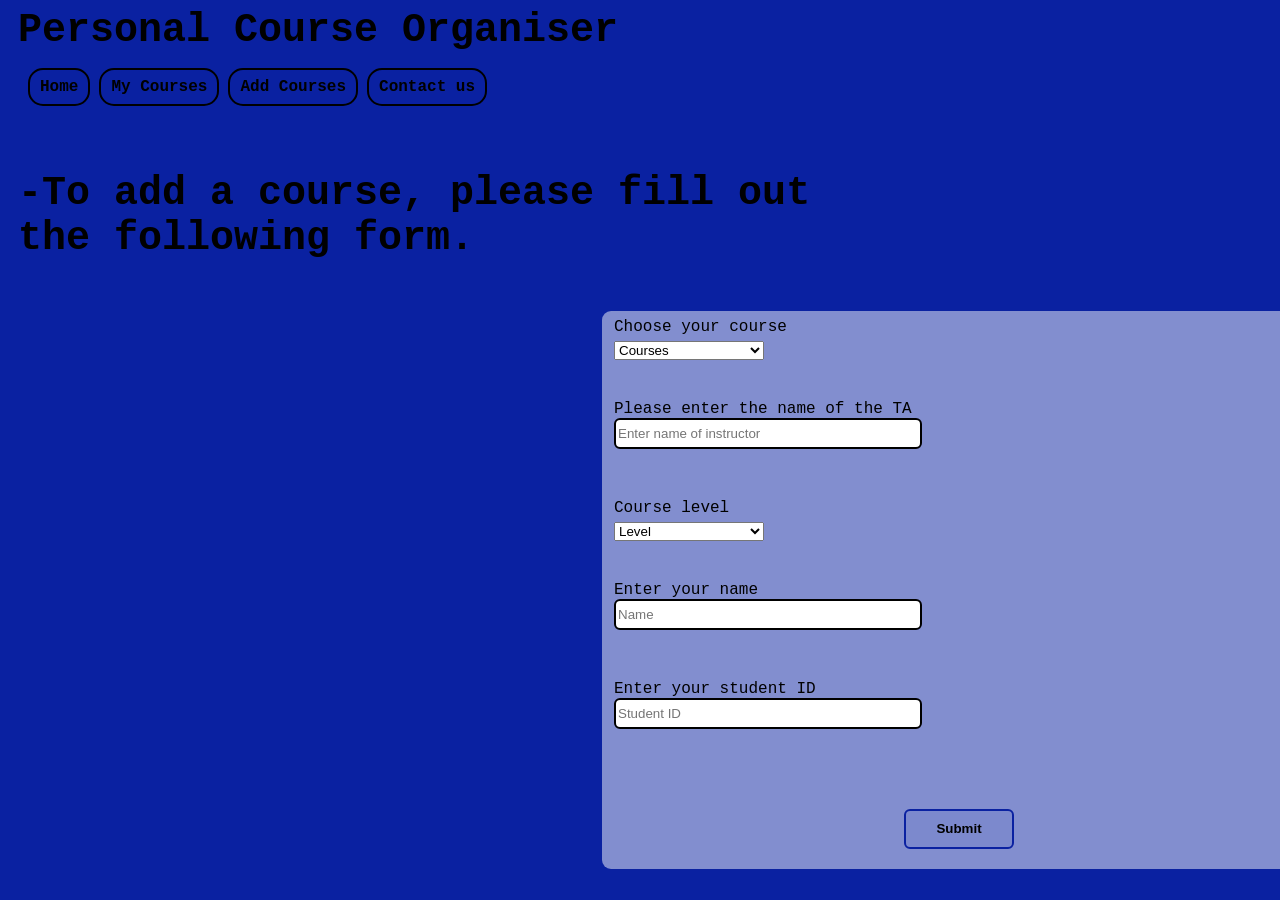
==== Add/AddPage.html @ b4a3288a "first commit" ====
<!DOCTYPE html>
<html>
    <head>
        <link rel="stylesheet" type="text/css" href="AddPage.css">
        <title>Add Courses</title>
    </head>
    <body>
    <section id="Prompts">
        <h1 class="title">Personal Course Organiser</h1>
        <nav>
        <a href="../Home/Home.html">Home</a>
        <a>My Courses</a>
        <a href="AddPage.html">Add Courses</a>
        <a href="../Contact/Contact.html">Contact us</a>
        </nav>
        <p class="request">-To add a course, please fill out the following form.</p>
    </section>    
        <form>
            <fieldset>
        <section id="Drop-down courses list">        
                <label>Choose your course</label>
                <select name="Courses" class="DDlist">
                    <option value="" disabled selected>Courses</option>
                    <option value="1">Subject-1</option>
                    <option value="2">Subject-2</option>
                    <option value="1">Subject-3</option>
                    <option value="2">Subject-4</option>
                    <option value="1">Subject-5</option>
                </select>
        </section>
        <section id="TA name AND course level">
                <p class="TA">Please enter the name of the TA</p>
                <input type="text" placeholder="Enter name of instructor">
                <p class="TA">Course level</p>
                <select name="" class="DDlist">
                    <option value="" disabled selected>Level</option>
                    <option value="1">1</option>
                    <option value="2">2</option>
                    <option value="3">3</option>
                    <option value="4">4</option>
                </select>
        </section>
                <p class="TA">Enter your name</p>
                <input type="text" placeholder="Name">
                <p class="TA">Enter your student ID</p>
                <input type="text" placeholder="Student ID">
                <input type="submit" class="sub-button" value="Submit">
            </fieldset>
        </form>
    </body>
</html>
---- Add/AddPage.css ----
body{
    background-image: url(../Pix/Stronger.jpg);
    background-color: rgb(10, 33, 161);
    background-repeat: no-repeat;
    background-position: center;
    background-size: cover;
    min-height: 90vh;
}
nav {
  display: inline-block;
  padding: 15px 20px;
}
nav a {
  display: inline-block;
  color: black;
  border-color: black;
  border-style: solid;
  border-width: 2px;
  text-decoration: none;
  font-weight: bold;
  font-family: 'Courier New', Courier, monospace;
  padding-left: 10px;
  padding-right: 10px;
  padding-bottom: 8px;
  padding-top: 8px;
  margin-right: 5px;
  border-radius: 15px;
}
nav a:hover {
  transition: 0.25s;
  cursor: pointer;
  background-color: black;
  color: rgb(255, 255, 255);
}
.title{
    display: inline;
    font-family: 'Courier New', Courier, monospace;
    border: none;
    margin-top: 0;
    margin-right: 400px;
    padding: 10px;
    font-size: 40px;
}
.request{
    font-weight: bold;
    font-family: 'Courier New', Courier, monospace;
    border: none;
    margin-top: 40px;
    margin-right: 400px;
    padding: 10px;
    font-size: 40px;
}
fieldset{
    display: inline-block;
    border-color: rgb(0, 0, 0);
    border-style: none;
    border-radius: 9px;
    background-color: rgba(255, 255, 255, 0.49);
    position: absolute;
    left: 600px;
    width: 700px;
}
label{
    font-family: 'Courier New', Courier, monospace;
}
.DDlist{
    display: block;
    font-family:'Franklin Gothic Medium', 'Arial Narrow', Arial, sans-serif;
    width: 150px;
    margin-top: 5px;
    margin-bottom: 20px;
}
.TA{
    margin-top: 40px;
    margin-bottom: 0;
    font-family: 'Courier New', Courier, monospace;
}
input{
    margin-bottom: 10px;
    border-color: rgb(0, 0, 0);
    border-style: solid;
    border-radius: 6px;
    height: 25px;
    width: 300px;
}
.sub-button{
    display: block;
    width: 110px;
    height: 40px;
    margin-top: 70px;
    margin-left: 290px;
    font-weight: bold;
    border-width: 2px;
    border-color: rgb(10, 33, 161);
    background-color: rgba(10, 33, 161, 0.044);
    cursor: pointer;
}
.sub-button:hover{
    transition: 0.25s;
    background-color: rgb(10, 33, 161);
    color: white;
}
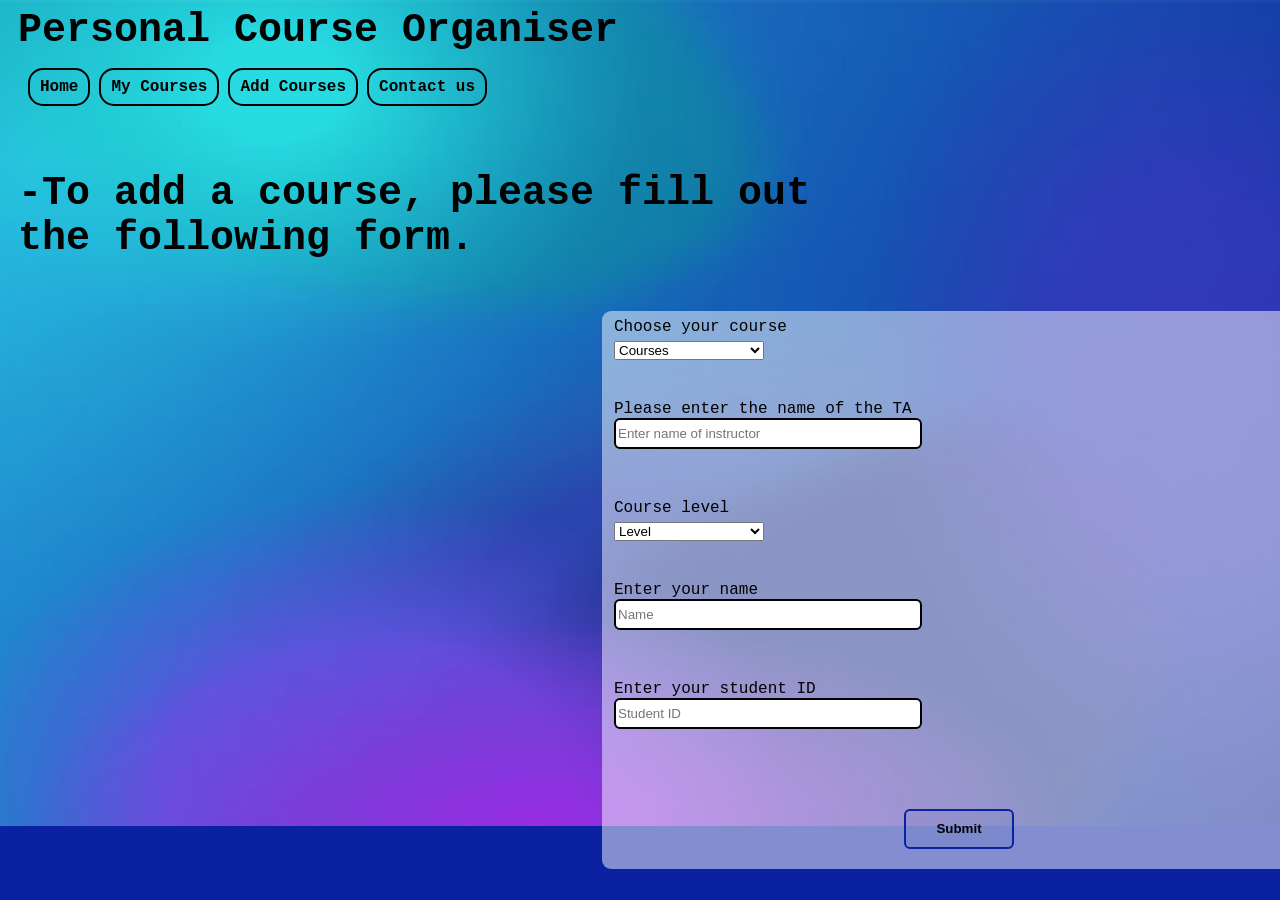
==== commit 51781224: "Last webpage added" ====
--- a/Add/AddPage.html
+++ b/Add/AddPage.html
@@ -9,7 +9,7 @@
         <h1 class="title">Personal Course Organiser</h1>
         <nav>
         <a href="../Home/Home.html">Home</a>
-        <a>My Courses</a>
+        <a href="../MyCour/MyCourses.html">My Courses</a>
         <a href="AddPage.html">Add Courses</a>
         <a href="../Contact/Contact.html">Contact us</a>
         </nav>
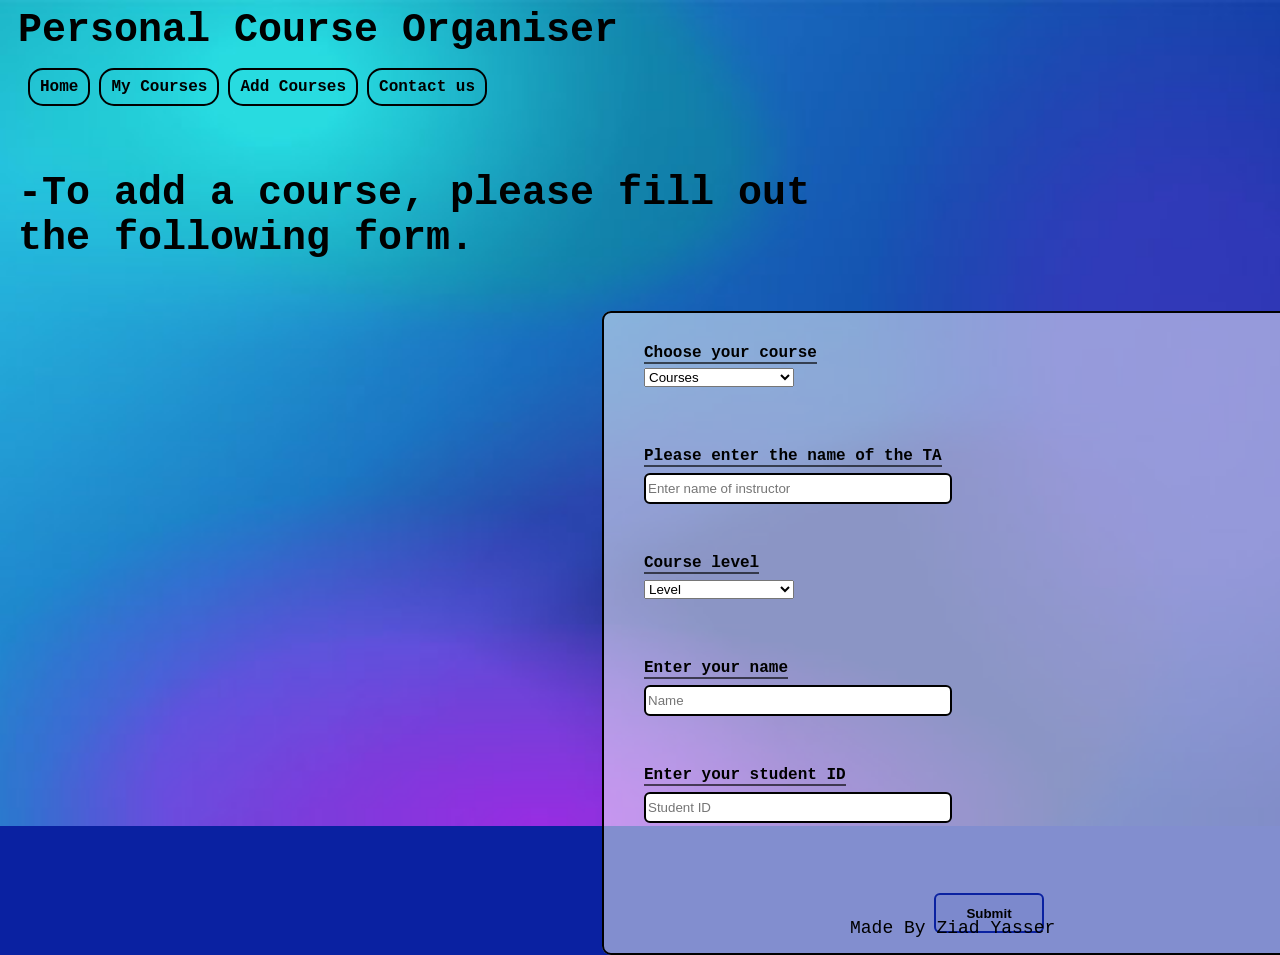
==== commit afc8c87d: "The finale" ====
--- a/Add/AddPage.html
+++ b/Add/AddPage.html
@@ -8,7 +8,7 @@
     <section id="Prompts">
         <h1 class="title">Personal Course Organiser</h1>
         <nav>
-        <a href="../Home/Home.html">Home</a>
+        <a href="../index.html">Home</a>
         <a href="../MyCour/MyCourses.html">My Courses</a>
         <a href="AddPage.html">Add Courses</a>
         <a href="../Contact/Contact.html">Contact us</a>
@@ -48,4 +48,7 @@
             </fieldset>
         </form>
     </body>
+    <footer>
+        <p class="credits">Made By Ziad Yasser</p>
+    </footer>
 </html>
--- a/Add/AddPage.css
+++ b/Add/AddPage.css
@@ -52,30 +52,39 @@
 }
 fieldset{
     display: inline-block;
+    background-color: rgba(255, 255, 255, 0.49);
     border-color: rgb(0, 0, 0);
-    border-style: none;
+    border-style: solid;
     border-radius: 9px;
-    background-color: rgba(255, 255, 255, 0.49);
+    padding-left: 40px;
+    padding-top: 30px;
     position: absolute;
     left: 600px;
     width: 700px;
 }
 label{
     font-family: 'Courier New', Courier, monospace;
+    font-weight: 900;
+    border-bottom: 2px solid rgba(0, 0, 0, 0.622);
 }
 .DDlist{
     display: block;
     font-family:'Franklin Gothic Medium', 'Arial Narrow', Arial, sans-serif;
     width: 150px;
-    margin-top: 5px;
+    margin-top: 6px;
     margin-bottom: 20px;
 }
 .TA{
+    font-family: 'Courier New', Courier, monospace;
+    display: inline-block;
+    border-bottom: 2px solid rgba(0, 0, 0, 0.622);
+    font-weight: bold;
     margin-top: 40px;
     margin-bottom: 0;
-    font-family: 'Courier New', Courier, monospace;
 }
 input{
+    display: block;
+    margin-top: 6px;
     margin-bottom: 10px;
     border-color: rgb(0, 0, 0);
     border-style: solid;
@@ -99,4 +108,11 @@
     transition: 0.25s;
     background-color: rgb(10, 33, 161);
     color: white;
+}
+.credits{
+    font-family: 'Courier New', Courier, monospace;
+    font-size: large;
+    position: absolute;
+    top: 900px;
+    left: 850px;
 }
